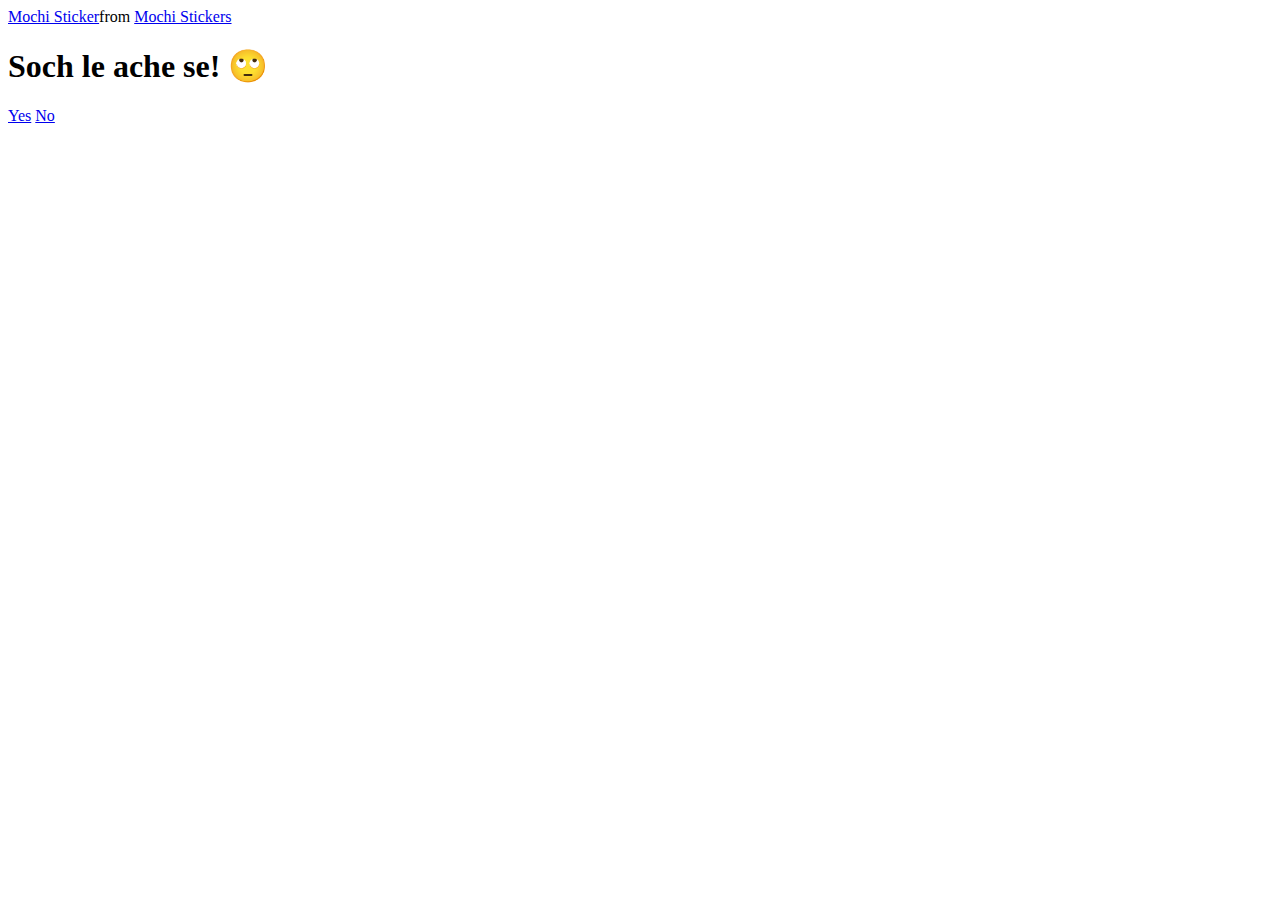
==== no1.html @ c1e95781 "Update no1.html" ====
<!DOCTYPE html>
<html lang="en">
  <head>
    <meta charset="UTF-8" />
    <meta name="viewport" content="width=device-width, initial-scale=1.0" />
    <title>Ask Her Out</title>

    <link rel="stylesheet" href="./style.css" />
  </head>
  <body>
    <div class="container">
      <div
        class="tenor-gif-embed"
        data-postid="22050818"
        data-share-method="host"
        data-aspect-ratio="1"
        data-width="100%"
      >
        <a href="https://tenor.com/view/mochi-gif-22050818">Mochi Sticker</a
        >from
        <a href="https://tenor.com/search/mochi-stickers">Mochi Stickers</a>
      </div>
      <script
        type="text/javascript"
        async
        src="https://tenor.com/embed.js"
      ></script>
      <h1>Soch le ache se! 🙄</h1>

      <div class="btn">
        <a href="yes.html">Yes</a>
        <a href="no2.html">No</a>
      </div>
    </div>
  </body>
</html>
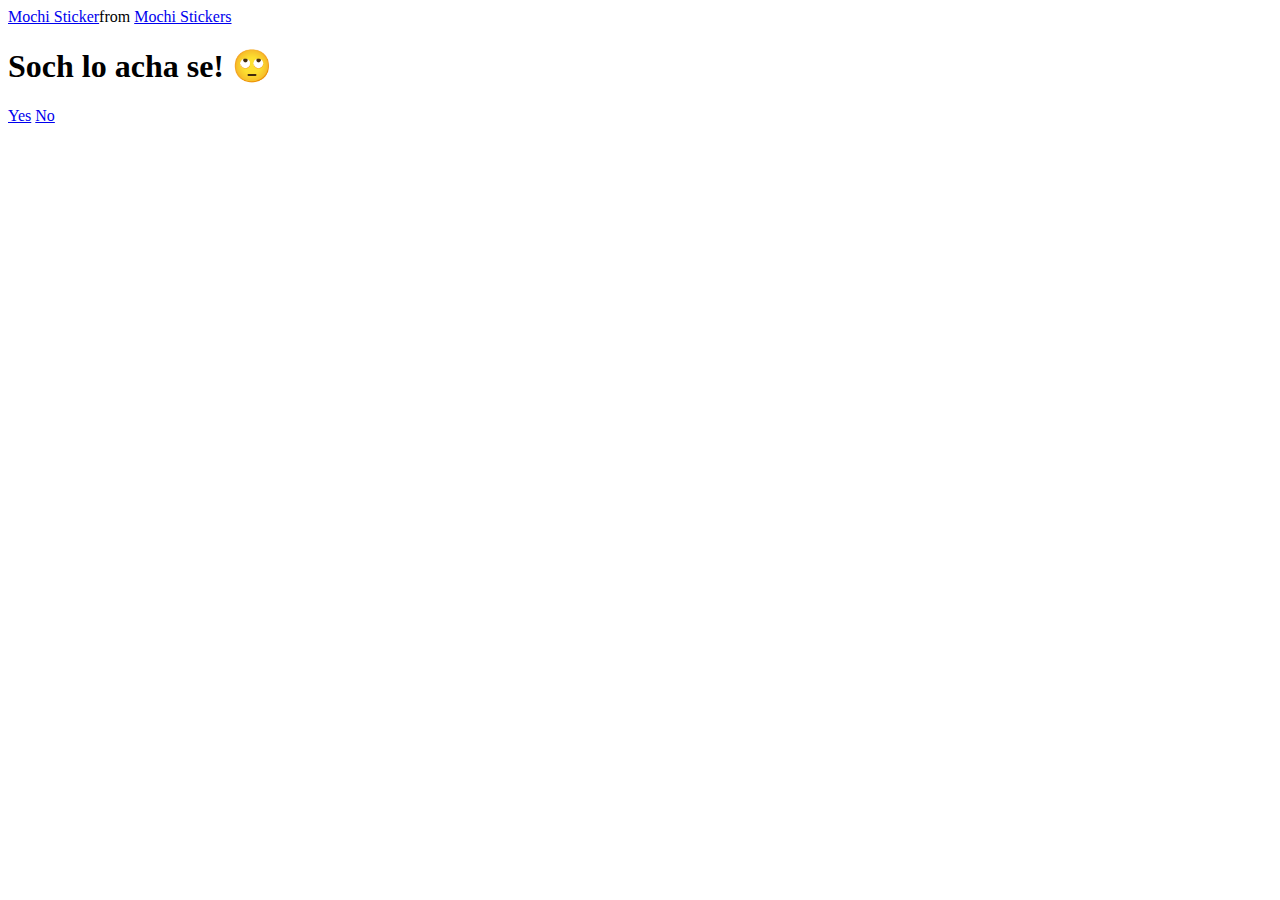
==== commit 46b5a111: "Update no1.html" ====
--- a/no1.html
+++ b/no1.html
@@ -25,7 +25,7 @@
         async
         src="https://tenor.com/embed.js"
       ></script>
-      <h1>Soch le ache se! 🙄</h1>
+      <h1>Soch lo acha se! 🙄</h1>
 
       <div class="btn">
         <a href="yes.html">Yes</a>
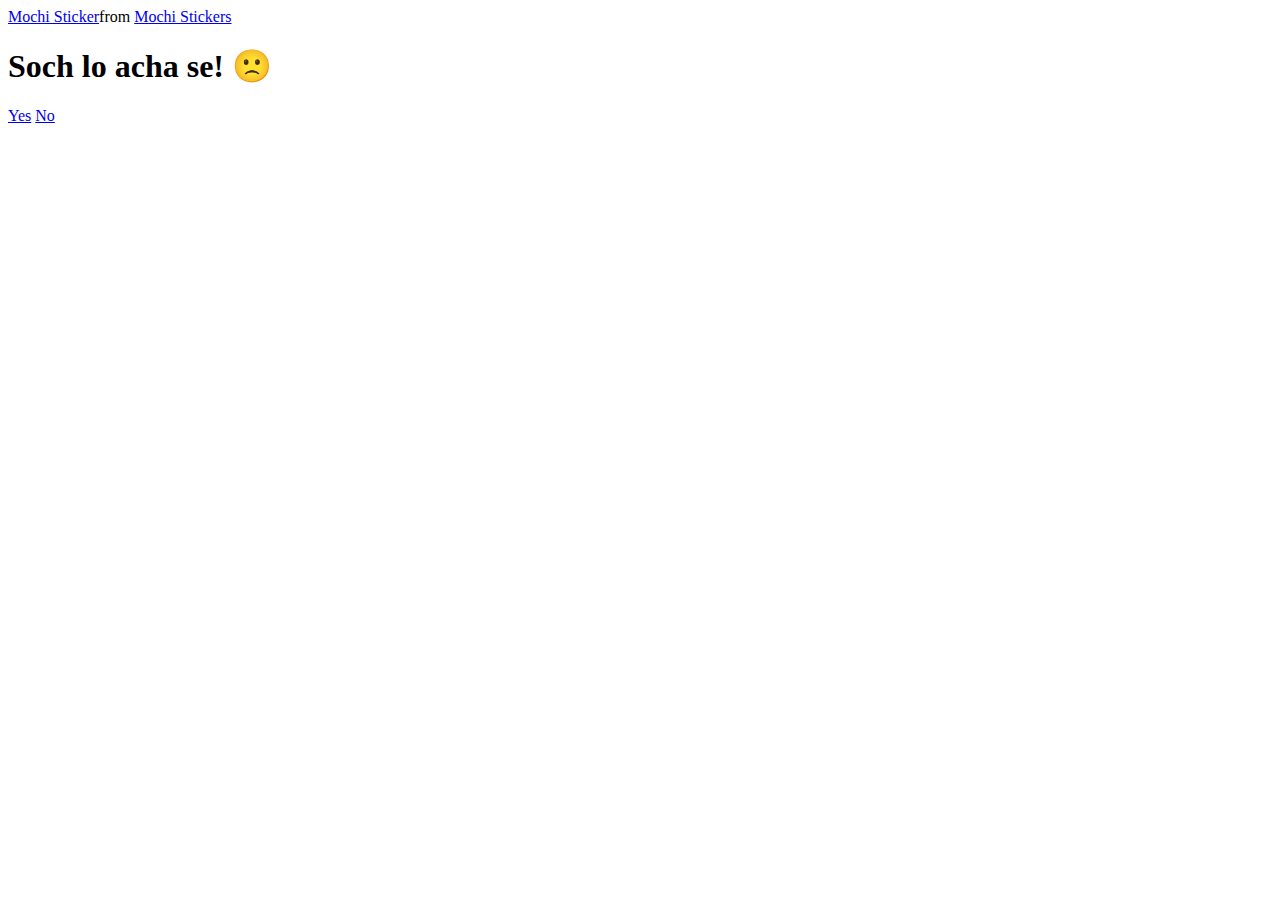
==== commit 50f02159: "Update no1.html" ====
--- a/no1.html
+++ b/no1.html
@@ -25,7 +25,7 @@
         async
         src="https://tenor.com/embed.js"
       ></script>
-      <h1>Soch lo acha se! 🙄</h1>
+      <h1>Soch lo acha se! 🙁</h1>
 
       <div class="btn">
         <a href="yes.html">Yes</a>
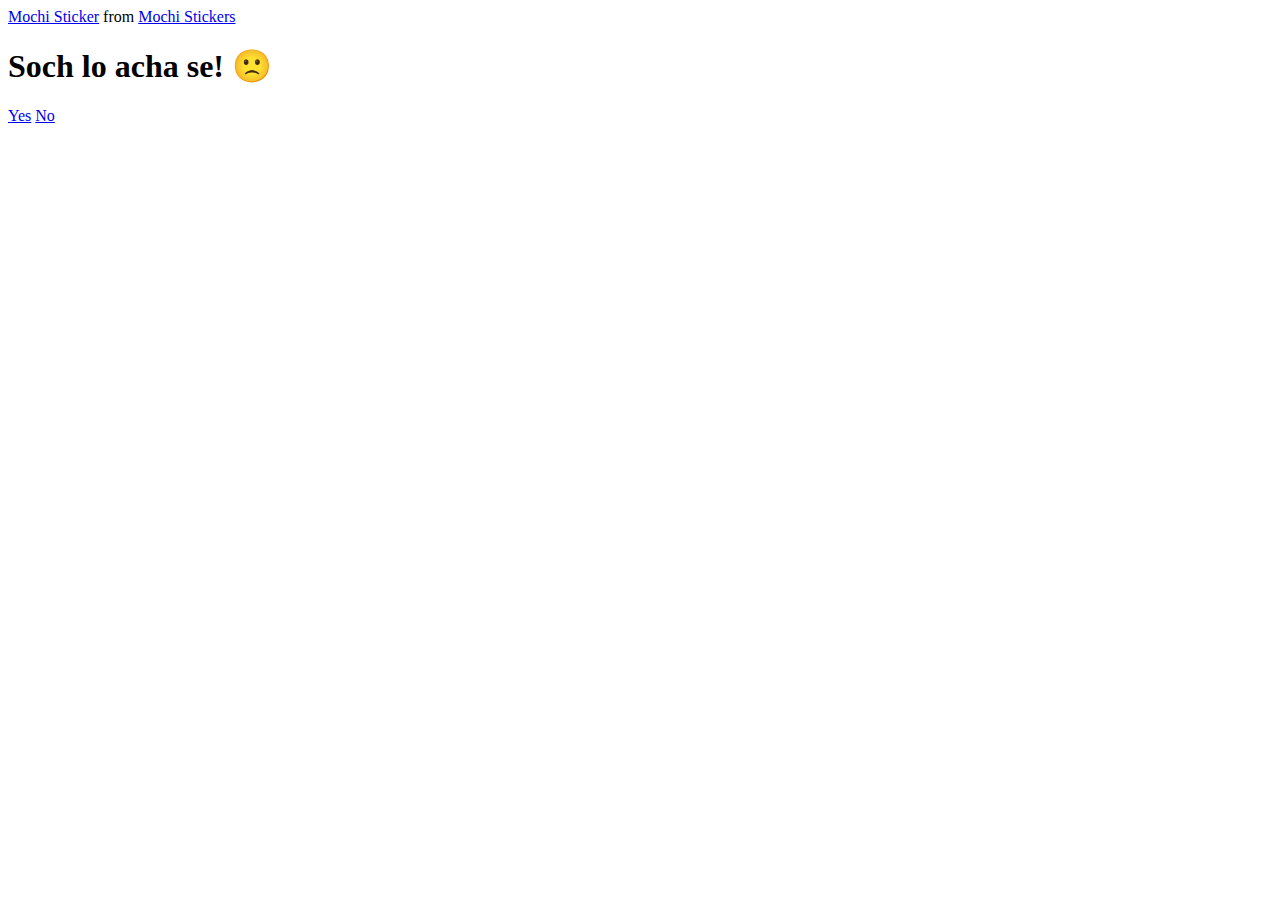
==== commit 702b2998: "Update no1.html" ====
--- a/no1.html
+++ b/no1.html
@@ -3,34 +3,21 @@
   <head>
     <meta charset="UTF-8" />
     <meta name="viewport" content="width=device-width, initial-scale=1.0" />
-    <title>Ask Her Out</title>
-
+    <title>For My Love</title>
     <link rel="stylesheet" href="./style.css" />
   </head>
   <body>
     <div class="container">
-      <div
-        class="tenor-gif-embed"
-        data-postid="22050818"
-        data-share-method="host"
-        data-aspect-ratio="1"
-        data-width="100%"
-      >
-        <a href="https://tenor.com/view/mochi-gif-22050818">Mochi Sticker</a
-        >from
-        <a href="https://tenor.com/search/mochi-stickers">Mochi Stickers</a>
+      <div class="tenor-gif-embed" data-postid="22050818" data-share-method="host" data-aspect-ratio="1" data-width="100%">
+        <a href="https://tenor.com/view/mochi-gif-22050818">Mochi Sticker</a> from <a href="https://tenor.com/search/mochi-stickers">Mochi Stickers</a>
       </div>
-      <script
-        type="text/javascript"
-        async
-        src="https://tenor.com/embed.js"
-      ></script>
+      <script type="text/javascript" async src="https://tenor.com/embed.js"></script>
       <h1>Soch lo acha se! 🙁</h1>
-
       <div class="btn">
         <a href="yes.html">Yes</a>
         <a href="no2.html">No</a>
       </div>
     </div>
+    <script src="./script.js"></script>
   </body>
 </html>
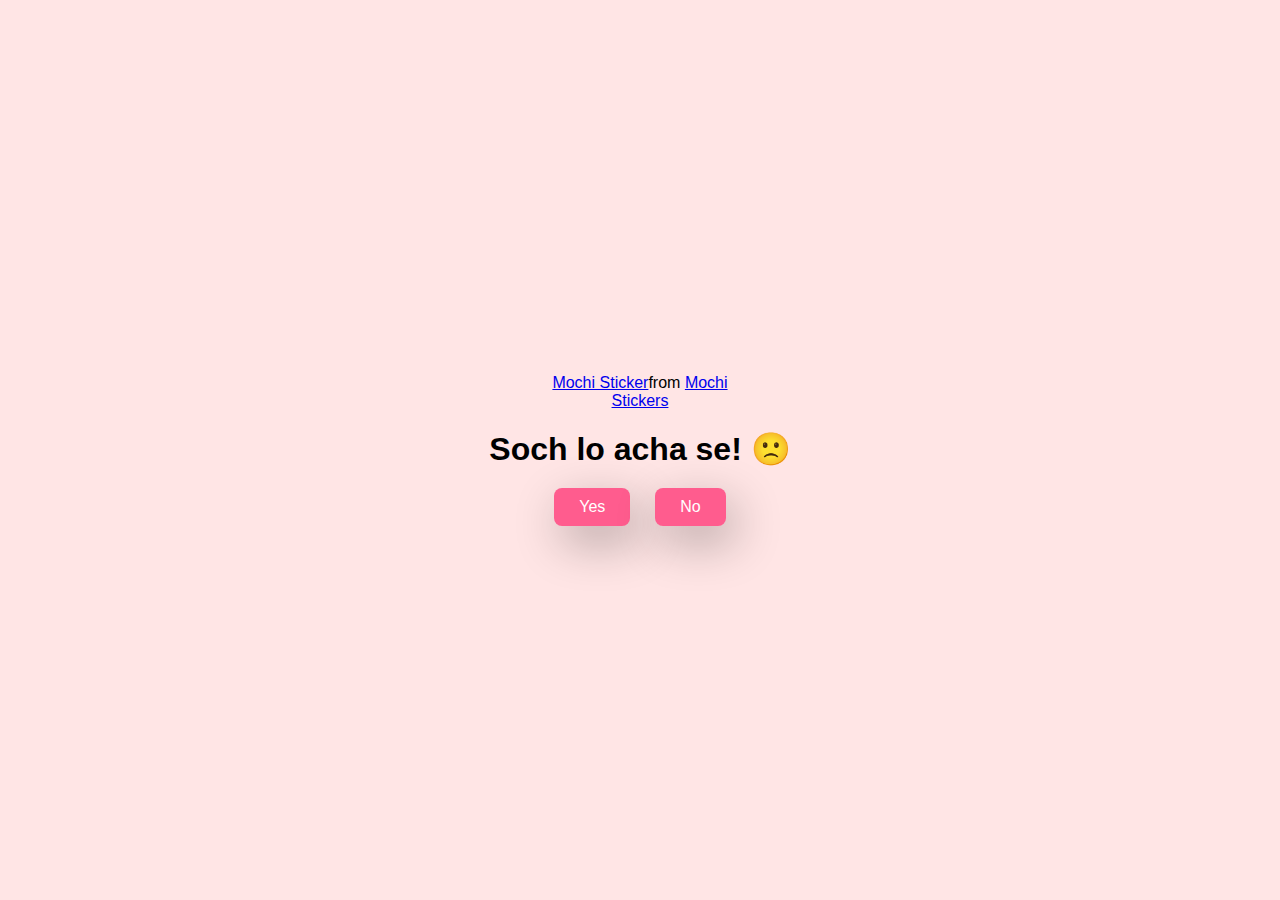
==== commit d8c5a0ab: "Update no1.html" ====
--- a/no1.html
+++ b/no1.html
@@ -4,20 +4,35 @@
     <meta charset="UTF-8" />
     <meta name="viewport" content="width=device-width, initial-scale=1.0" />
     <title>For My Love</title>
+
     <link rel="stylesheet" href="./style.css" />
   </head>
   <body>
     <div class="container">
-      <div class="tenor-gif-embed" data-postid="22050818" data-share-method="host" data-aspect-ratio="1" data-width="100%">
-        <a href="https://tenor.com/view/mochi-gif-22050818">Mochi Sticker</a> from <a href="https://tenor.com/search/mochi-stickers">Mochi Stickers</a>
+      <div
+        class="tenor-gif-embed"
+        data-postid="22050818"
+        data-share-method="host"
+        data-aspect-ratio="1"
+        data-width="100%"
+      >
+        <a href="https://tenor.com/view/mochi-gif-22050818">Mochi Sticker</a
+        >from
+        <a href="https://tenor.com/search/mochi-stickers">Mochi Stickers</a>
       </div>
-      <script type="text/javascript" async src="https://tenor.com/embed.js"></script>
+      <script
+        type="text/javascript"
+        async
+        src="https://tenor.com/embed.js"
+      ></script>
       <h1>Soch lo acha se! 🙁</h1>
+
       <div class="btn">
         <a href="yes.html">Yes</a>
         <a href="no2.html">No</a>
       </div>
     </div>
+
     <script src="./script.js"></script>
   </body>
 </html>
--- a/style.css
+++ b/style.css
@@ -0,0 +1,82 @@
+* {
+  margin: 0;
+  padding: 0;
+  box-sizing: border-box;
+  font-family: sans-serif;
+}
+
+body {
+  width: 100%;
+  min-height: 100vh;
+  display: flex;
+  justify-content: center;
+  align-items: center;
+  background-color: #ffe5e5;
+  overflow: hidden; /* Hide overflow to avoid scrollbars from animations */
+}
+
+.container {
+  display: flex;
+  flex-direction: column;
+  text-align: center;
+  align-items: center;
+  gap: 20px;
+  max-width: 500px;
+  margin: 20px;
+}
+
+.container .tenor-gif-embed {
+  max-width: 200px;
+}
+
+.container .btn {
+  display: flex;
+  gap: 25px;
+}
+
+.btn a {
+  text-decoration: none;
+  color: #fff;
+  background: #ff5c8e;
+  padding: 10px 25px;
+  border-radius: 8px;
+  box-shadow: 0.5rem 1rem 3rem hsl(0, 0%, 0%, 0.3);
+  transition: background-color 0.3s ease, transform 0.2s ease;
+}
+
+.btn a:hover {
+  background-color: #ff3385;
+  transform: scale(1.05);
+}
+
+/* Add animation for subtle floating hearts or sparkles */
+@keyframes floatHearts {
+  0% {
+    transform: translateY(0);
+  }
+  50% {
+    transform: translateY(-10px);
+  }
+  100% {
+    transform: translateY(0);
+  }
+}
+
+/* Example of floating effect */
+.container h1 {
+  animation: floatHearts 3s ease-in-out infinite;
+}
+
+/* Add a smooth background fade-in effect */
+body {
+  animation: fadeInBackground 3s ease-in-out;
+}
+
+@keyframes fadeInBackground {
+  0% {
+    background-color: #ffe5e5;
+  }
+  100% {
+    background-color: #f0d0d0;
+  }
+}
